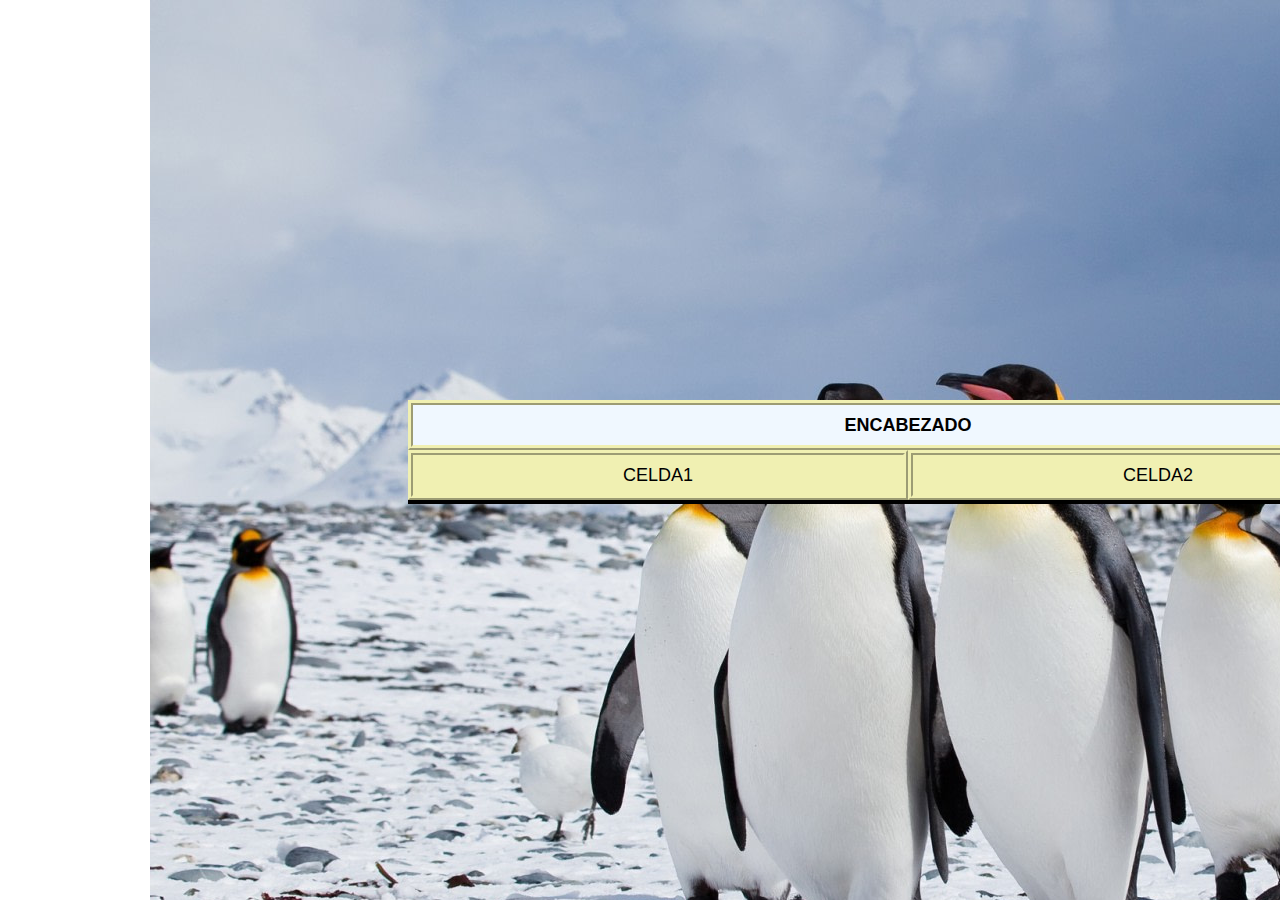
==== Ejercicio14/index.html @ 46c75dd4 "commit" ====
<!DOCTYPE html>
<html lang="en">
<head>
    <meta charset="UTF-8">
    <meta http-equiv="X-UA-Compatible" content="IE=edge">
    <meta name="viewport" content="width=device-width, initial-scale=1.0">
    <title>Document</title>
    <link rel="stylesheet" href="./css/ej14.css">
</head>
<body>
    <table>
        <tr>
            <th colspan="2">ENCABEZADO</th>
        </tr>
        <tr>
            <td>CELDA1</td>
            <td>CELDA2</td>
        </tr>
    </table>
</body>
</html>
---- Ejercicio14/css/ej14.css ----
body{
    background-image: url(../img/pinguinos.jpg);
    background-repeat: no-repeat;
    background-position: 150px top;
}

table{
    padding: 0px;
    margin: 400px;
    border-spacing: 0px;
    font-family: Arial, Helvetica, sans-serif; 
    font-size: large;    
    width: 1000px;
    height: 100px;
    box-shadow: 2px 2px 0px 2px black;
    
}

th, td{
    border: 5px rgb(240, 240, 178); 
    border-style: ridge;
}

th{
    background-color: aliceblue;
}

td{
    background-color: rgb(240, 240, 178);
    text-align: center;   
}
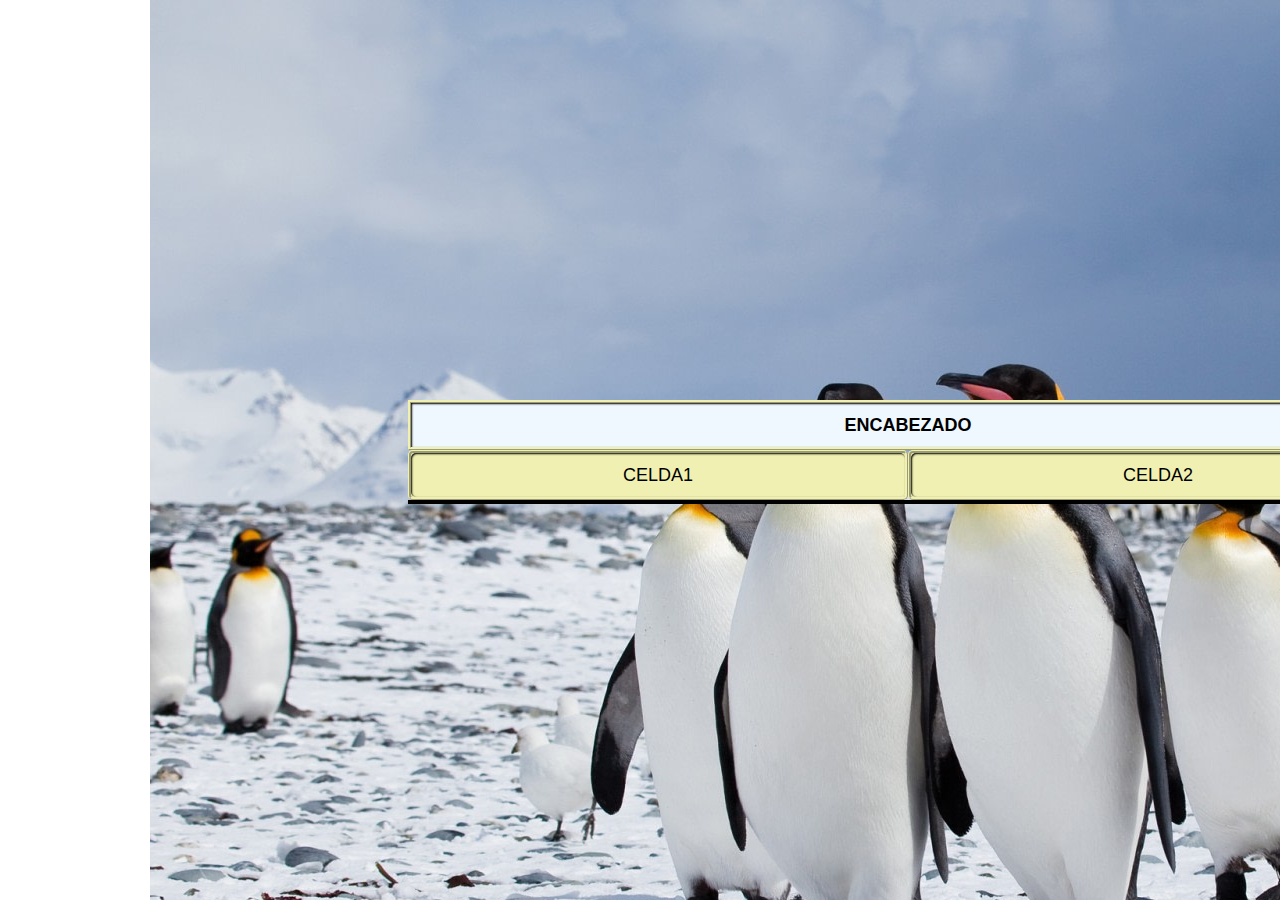
==== commit 006ce8e7: "commit" ====
--- a/Ejercicio14/index.html
+++ b/Ejercicio14/index.html
@@ -4,7 +4,7 @@
     <meta charset="UTF-8">
     <meta http-equiv="X-UA-Compatible" content="IE=edge">
     <meta name="viewport" content="width=device-width, initial-scale=1.0">
-    <title>Document</title>
+    <title>ejercicio14</title>
     <link rel="stylesheet" href="./css/ej14.css">
 </head>
 <body>
--- a/Ejercicio14/css/ej14.css
+++ b/Ejercicio14/css/ej14.css
@@ -4,21 +4,20 @@
     background-position: 150px top;
 }
 
-table{
+table{  
+    width: 1000px;
+    height: 100px;
     padding: 0px;
     margin: 400px;
     border-spacing: 0px;
     font-family: Arial, Helvetica, sans-serif; 
-    font-size: large;    
-    width: 1000px;
-    height: 100px;
+    font-size: large;  
     box-shadow: 2px 2px 0px 2px black;
-    
 }
 
 th, td{
-    border: 5px rgb(240, 240, 178); 
-    border-style: ridge;
+    border: 3px ridge rgb(240, 240, 178); 
+    box-shadow: inset 1px 1px 2px  black;
 }
 
 th{
@@ -28,4 +27,5 @@
 td{
     background-color: rgb(240, 240, 178);
     text-align: center;   
+    border-radius: 5px;
 }